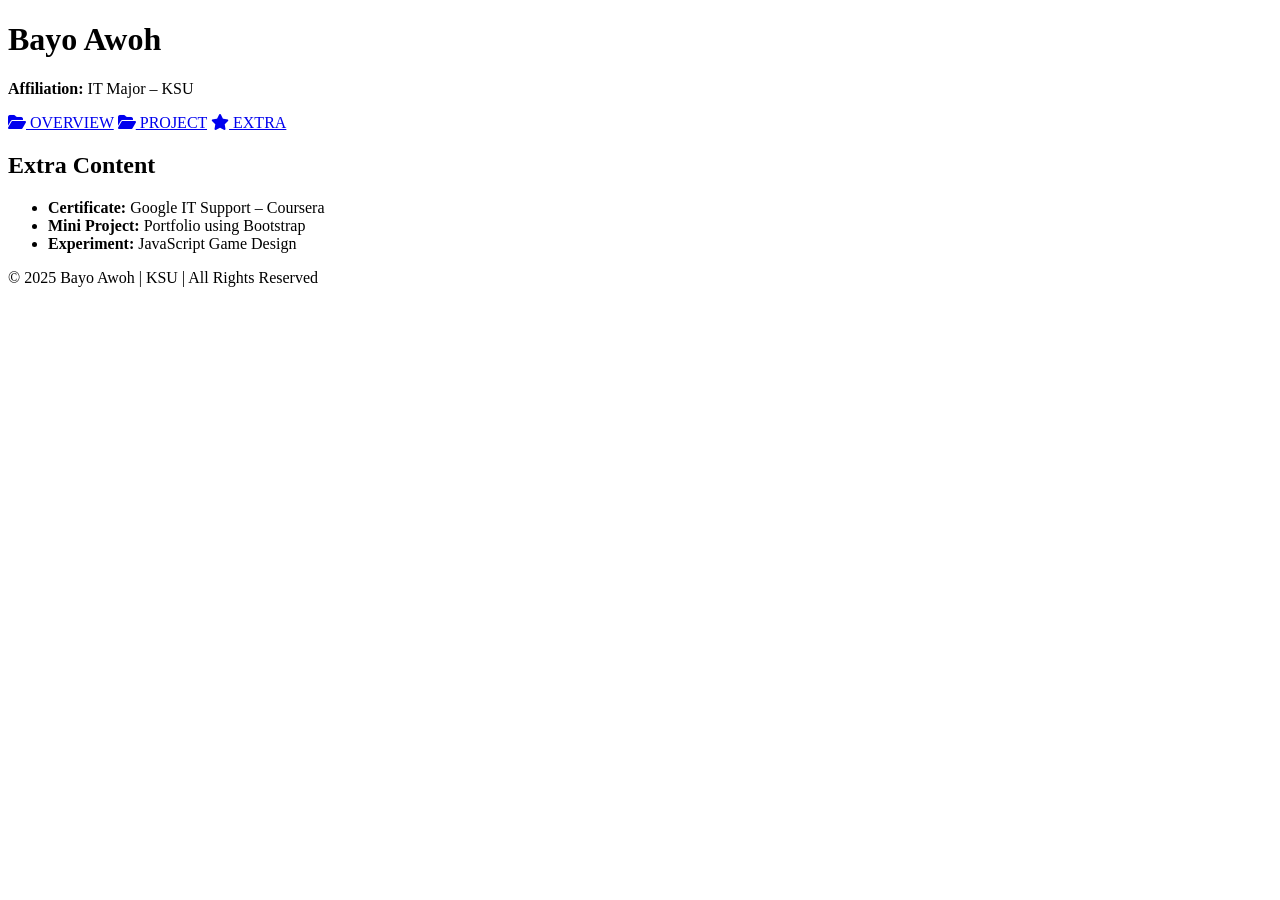
==== extra.html @ 5b3ec9c9 "Create extra.html" ====
<!DOCTYPE html>
<html lang="en">
<head>
  <meta charset="UTF-8">
  <title>Extra - Portfolio Additions</title>
  <link rel="stylesheet" href="css/style.css">
  <link rel="stylesheet" href="https://cdnjs.cloudflare.com/ajax/libs/font-awesome/6.5.0/css/all.min.css" />
</head>
<body>

<header>
  <h1>Bayo Awoh</h1>
  <p><strong>Affiliation:</strong> IT Major – KSU</p>
  <nav class="nav-links">
    <a href="index.html"><i class="fas fa-folder-open"></i> OVERVIEW</a>
    <a href="project.html"><i class="fas fa-folder-open"></i> PROJECT</a>
    <a href="extra.html"><i class="fas fa-star"></i> EXTRA</a>
  </nav>
</header>

<div class="container">
  <h2>Extra Content</h2>
  <ul>
    <li><strong>Certificate:</strong> Google IT Support – Coursera</li>
    <li><strong>Mini Project:</strong> Portfolio using Bootstrap</li>
    <li><strong>Experiment:</strong> JavaScript Game Design</li>
  </ul>
</div>

<footer>
  &copy; 2025 Bayo Awoh | KSU | All Rights Reserved
</footer>

</body>
</html>
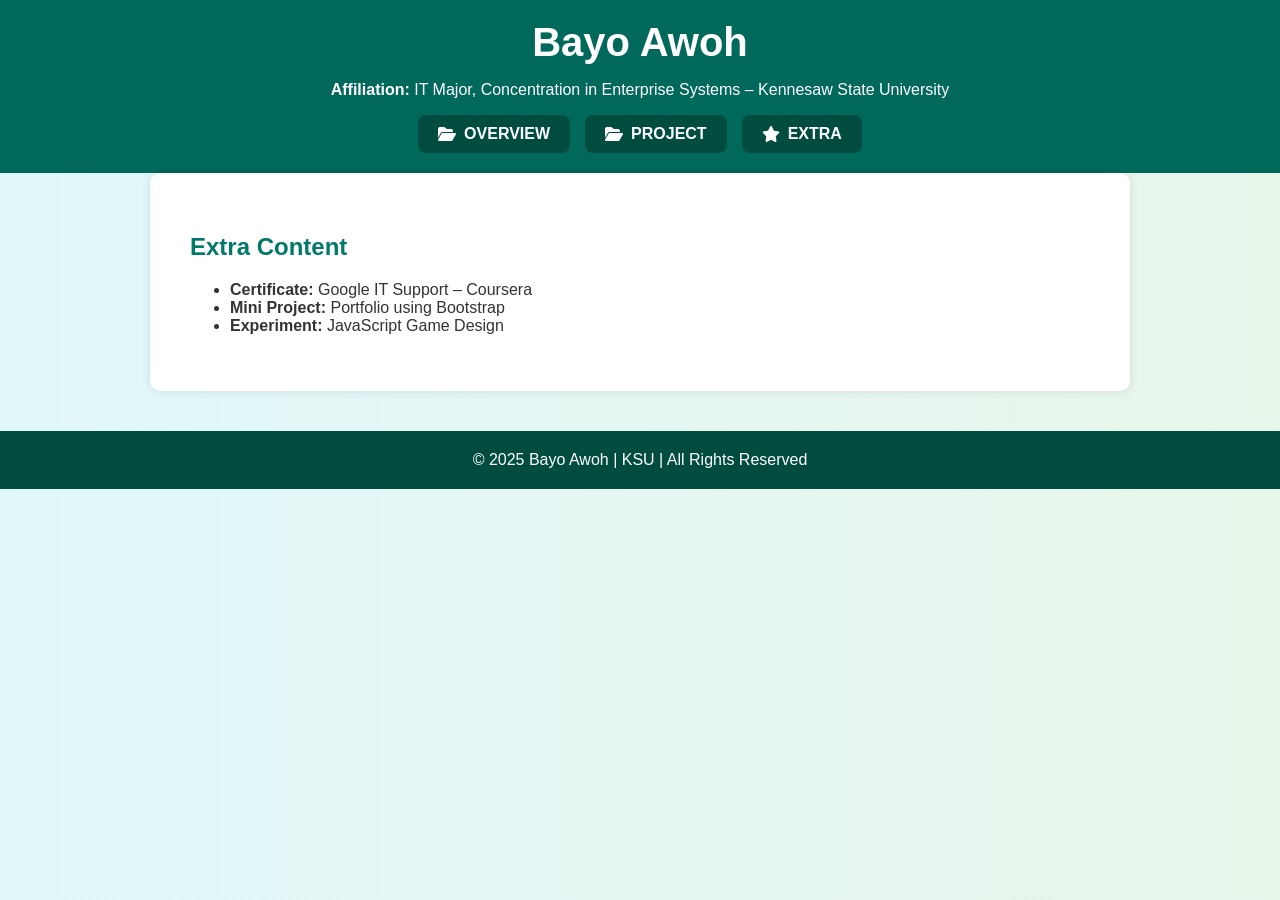
==== commit 160ea486: "Update extra.html" ====
--- a/extra.html
+++ b/extra.html
@@ -10,7 +10,7 @@
 
 <header>
   <h1>Bayo Awoh</h1>
-  <p><strong>Affiliation:</strong> IT Major – KSU</p>
+  <p><strong>Affiliation:</strong> IT Major, Concentration in Enterprise Systems – Kennesaw State University</p>
   <nav class="nav-links">
     <a href="index.html"><i class="fas fa-folder-open"></i> OVERVIEW</a>
     <a href="project.html"><i class="fas fa-folder-open"></i> PROJECT</a>
--- a/css/style.css
+++ b/css/style.css
@@ -0,0 +1,88 @@
+body {
+  font-family: 'Segoe UI', Tahoma, Geneva, Verdana, sans-serif;
+  background: linear-gradient(to right, #e0f7fa, #e8f5e9);
+  color: #333;
+  margin: 0;
+  padding: 0;
+}
+
+header {
+  background-color: #00695c;
+  color: white;
+  padding: 20px 40px;
+  text-align: center;
+}
+
+h1 {
+  margin: 0;
+  font-size: 2.5em;
+}
+
+.nav-links {
+  margin-top: 15px;
+  display: flex;
+  justify-content: center;
+  gap: 15px;
+}
+
+.nav-links a {
+  background-color: #004d40;
+  color: white;
+  padding: 10px 20px;
+  border-radius: 8px;
+  text-decoration: none;
+  font-weight: bold;
+  display: inline-flex;
+  align-items: center;
+  gap: 8px;
+  transition: background-color 0.3s ease;
+}
+
+.nav-links a:hover {
+  background-color: #00796b;
+}
+
+.container {
+  padding: 40px;
+  max-width: 900px;
+  margin: auto;
+  background-color: white;
+  box-shadow: 0 0 10px rgba(0,0,0,0.1);
+  border-radius: 10px;
+}
+
+h2 {
+  color: #00796b;
+}
+
+.book-card {
+  display: flex;
+  gap: 20px;
+  margin-bottom: 20px;
+  background: white;
+  padding: 15px;
+  border-radius: 8px;
+  box-shadow: 0 0 6px rgba(0, 0, 0, 0.1);
+}
+
+.book-card img {
+  width: 100px;
+  height: auto;
+}
+
+.book-info h3 {
+  margin-top: 0;
+  color: #2e7d32;
+}
+
+.book-info p {
+  margin: 4px 0;
+}
+
+footer {
+  background-color: #004d40;
+  color: white;
+  text-align: center;
+  padding: 20px;
+  margin-top: 40px;
+}
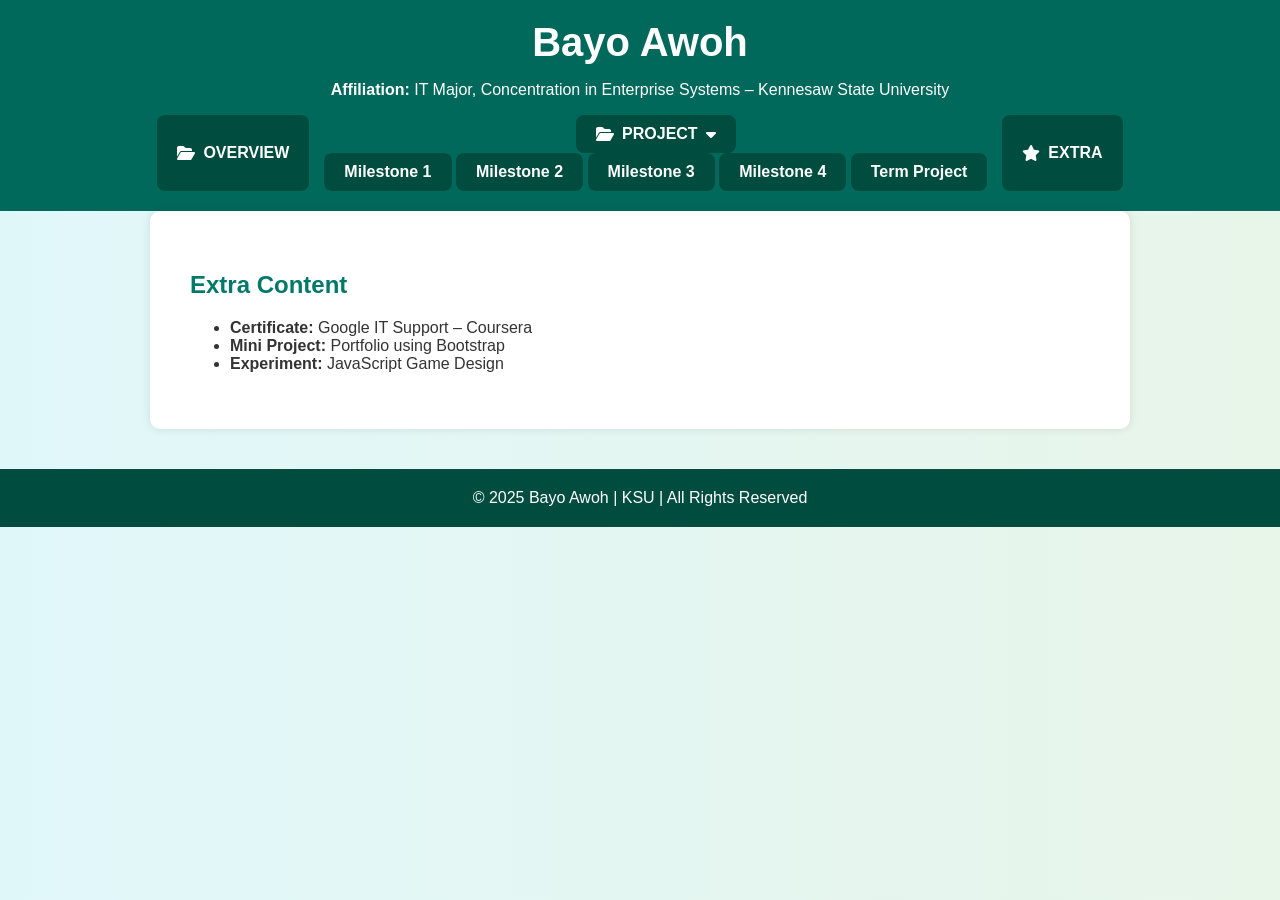
==== commit d5250ec5: "Update extra.html" ====
--- a/extra.html
+++ b/extra.html
@@ -11,11 +11,23 @@
 <header>
   <h1>Bayo Awoh</h1>
   <p><strong>Affiliation:</strong> IT Major, Concentration in Enterprise Systems – Kennesaw State University</p>
-  <nav class="nav-links">
-    <a href="index.html"><i class="fas fa-folder-open"></i> OVERVIEW</a>
-    <a href="project.html"><i class="fas fa-folder-open"></i> PROJECT</a>
-    <a href="extra.html"><i class="fas fa-star"></i> EXTRA</a>
-  </nav>
+ <nav class="nav-links">
+  <a href="index.html"><i class="fas fa-folder-open"></i> OVERVIEW</a>
+
+  <div class="dropdown">
+    <a href="project.html" class="dropbtn"><i class="fas fa-folder-open"></i> PROJECT <i class="fas fa-caret-down"></i></a>
+    <div class="dropdown-content">
+      <a href="milestone1.html">Milestone 1</a>
+      <a href="milestone2.html">Milestone 2</a>
+      <a href="milestone3.html">Milestone 3</a>
+      <a href="milestone4.html">Milestone 4</a>
+      <a href="termproject.html">Term Project</a>
+    </div>
+  </div>
+
+  <a href="extra.html"><i class="fas fa-star"></i> EXTRA</a>
+</nav>
+
 </header>
 
 <div class="container">
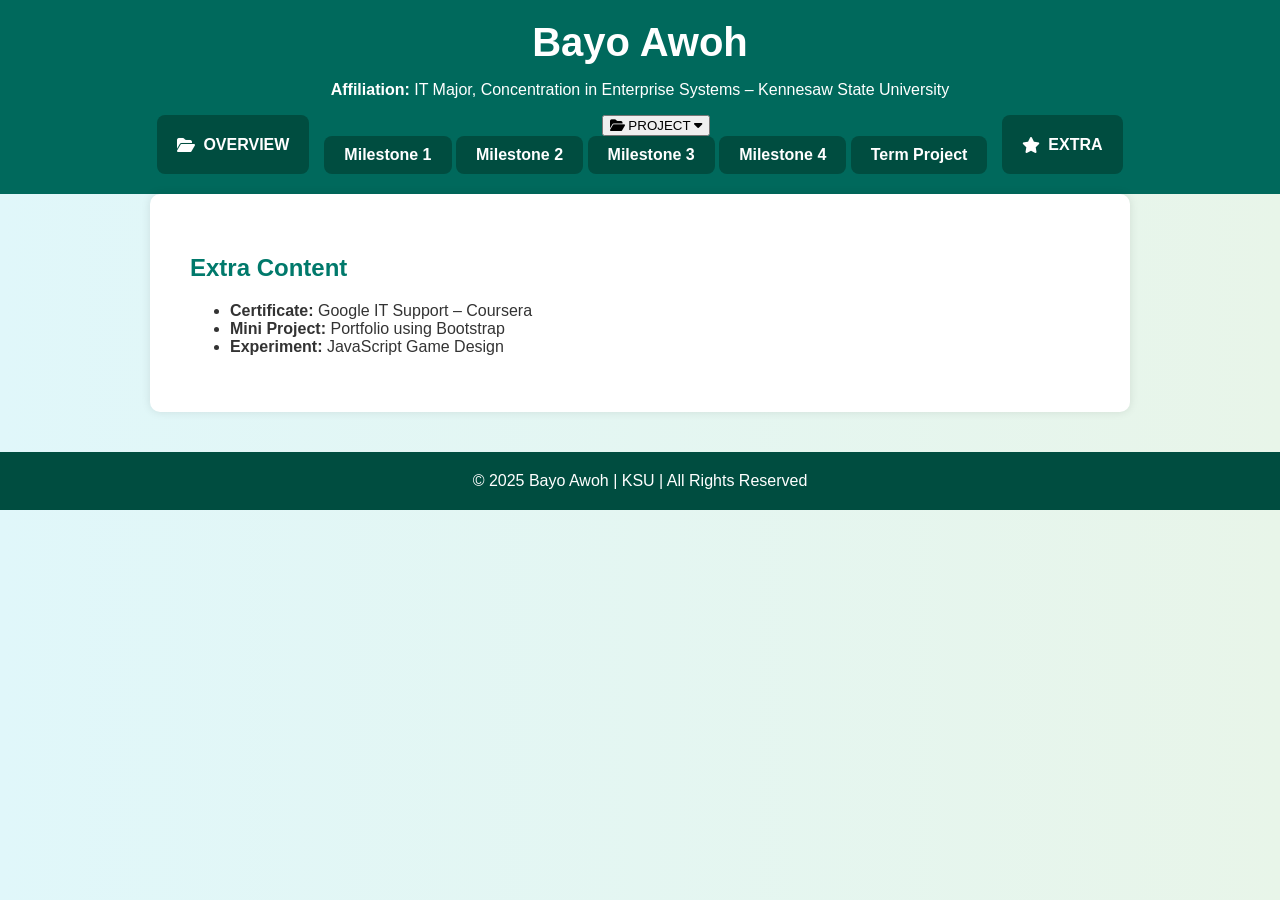
==== commit ecd58b15: "Update extra.html" ====
--- a/extra.html
+++ b/extra.html
@@ -15,8 +15,10 @@
   <a href="index.html"><i class="fas fa-folder-open"></i> OVERVIEW</a>
 
   <div class="dropdown">
-    <a href="project.html" class="dropbtn"><i class="fas fa-folder-open"></i> PROJECT <i class="fas fa-caret-down"></i></a>
-    <div class="dropdown-content">
+    <button class="dropbtn" onclick="toggleDropdown()">
+      <i class="fas fa-folder-open"></i> PROJECT <i class="fas fa-caret-down"></i>
+    </button>
+    <div id="dropdown-content" class="dropdown-content">
       <a href="milestone1.html">Milestone 1</a>
       <a href="milestone2.html">Milestone 2</a>
       <a href="milestone3.html">Milestone 3</a>
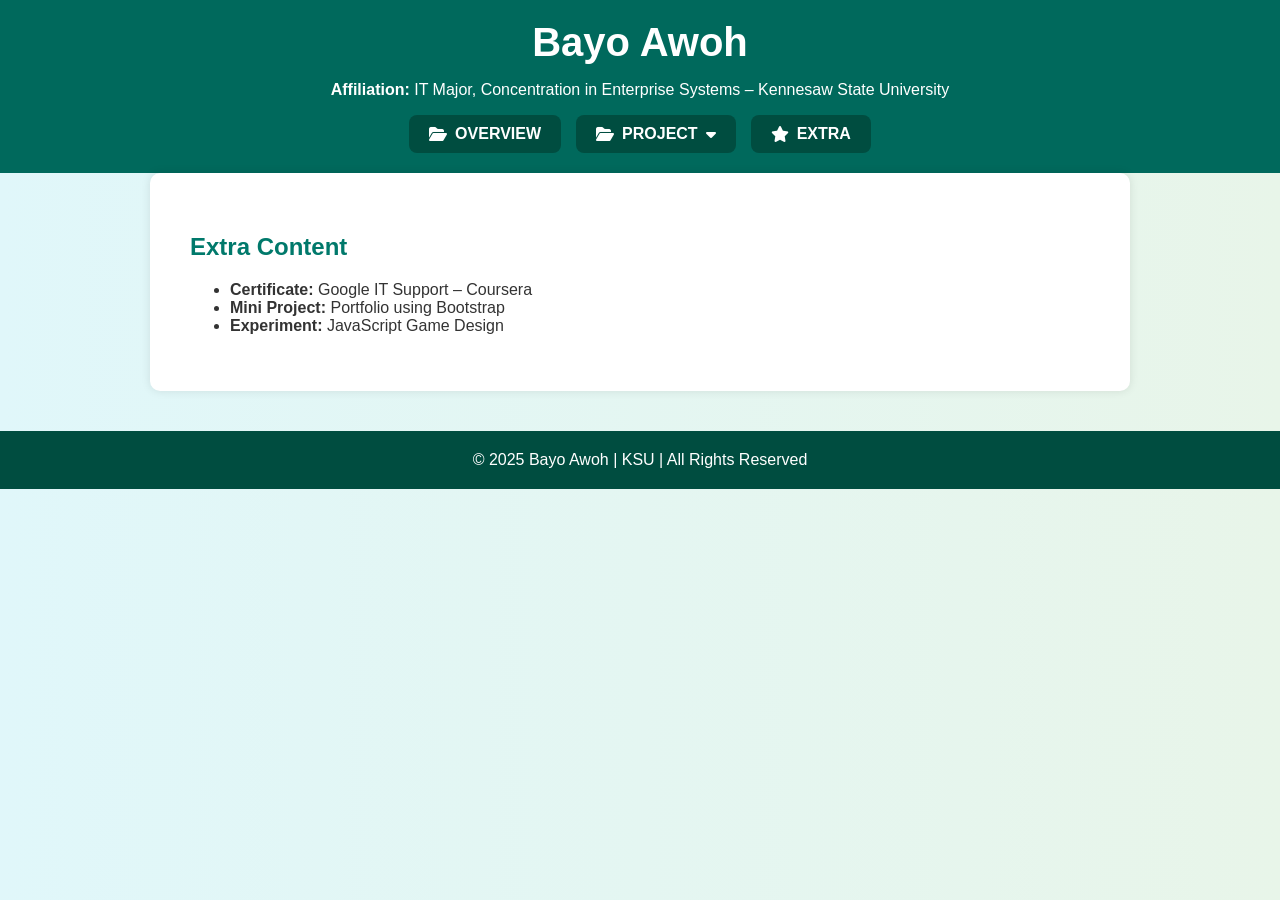
==== commit 065e86db: "Update extra.html" ====
--- a/extra.html
+++ b/extra.html
@@ -30,6 +30,7 @@
   <a href="extra.html"><i class="fas fa-star"></i> EXTRA</a>
 </nav>
 
+
 </header>
 
 <div class="container">
@@ -44,6 +45,6 @@
 <footer>
   &copy; 2025 Bayo Awoh | KSU | All Rights Reserved
 </footer>
-
+<script src="js/menu.js"></script>
 </body>
 </html>
--- a/css/style.css
+++ b/css/style.css
@@ -1,3 +1,4 @@
+
 body {
   font-family: 'Segoe UI', Tahoma, Geneva, Verdana, sans-serif;
   background: linear-gradient(to right, #e0f7fa, #e8f5e9);
@@ -86,3 +87,50 @@
   padding: 20px;
   margin-top: 40px;
 }
+/* Dropdown Setup */
+.dropdown {
+  position: relative;
+  display: inline-block;
+}
+
+.dropbtn {
+  background-color: #004d40;
+  color: white;
+  padding: 10px 20px;
+  border-radius: 8px;
+  text-decoration: none;
+  font-weight: bold;
+  border: none;
+  cursor: pointer;
+  font-size: 1rem;
+  display: inline-flex;
+  align-items: center;
+  gap: 8px;
+}
+
+.dropdown-content {
+  display: none;
+  position: absolute;
+  background-color: white;
+  min-width: 180px;
+  box-shadow: 0px 8px 16px rgba(0,0,0,0.1);
+  border-radius: 6px;
+  z-index: 1;
+  margin-top: 5px;
+}
+
+.dropdown-content a {
+  color: #004d40;
+  padding: 12px 16px;
+  text-decoration: none;
+  display: block;
+}
+
+.dropdown-content a:hover {
+  background-color: #e0f2f1;
+}
+
+/* Show dropdown when triggered by JavaScript */
+.show {
+  display: block;
+}
